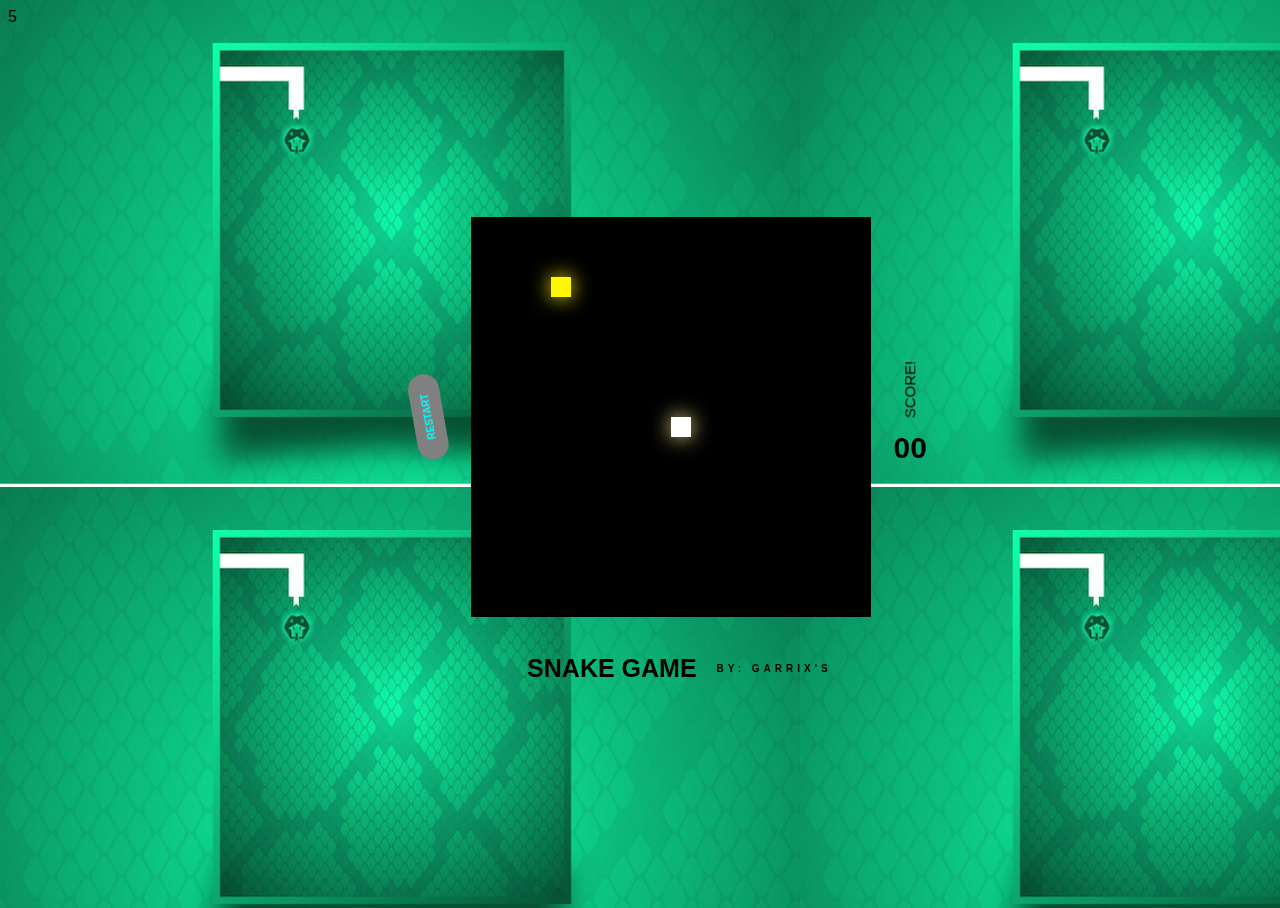
==== Snake Game/index.html @ d56469d2 "Add files via upload" ====
5<!DOCTYPE html>
<html lang="en" dir="ltr">
<head>
<meta charset="utf-8">
<title>Snake Game</title>
<link rel="icon" href="image\image.avif" type="image/x-icon">
<link rel="stylesheet" href="style.css">
</head>
<body style="overflow: hidden;" background="image\image2.jpeg">
<div class="container noselect">
    <div class="wrapper">
        <button id="replay">
            <i class="fas fa-play"></i>
            RESTART
        </button>
        <div id="canvas"></div>
        <div id="ui">
            <h2>SCORE!</h2>
            <span id="score">00</span>
        </div>
    </div>
    <div id="author">
        <h1>SNAKE GAME</h1>
        <span>By: Garrix's</span>
    </div>
</div>
<script src="script.js"></script>
</body>
</html>
---- Snake Game/style.css ----
**{
    padding:0;
    margin:0;
    box-sizing: border-box; 
    overflow:hidden;
    
}
button:focus{
    outline:0;
}
html,body{
 height: 100%;
 font-family: "Poppins",sans-serif;
 color:gray;
}
body{
    background-color: #222738;
    display:flex;
    justify-content: center;
    color:black
}
canvas{
    background-color: black;
}
.container{
    display: flex;
    width: 100%;
    height: 100%;
    flex-flow: column wrap;
    justify-content: center;
    align-items: center;
}
#ui{
    display:flex;
    align-items: center;
    font-size: 10px;
    flex-flow: column;
    margin-left: 10px;
}
h2{
    font-weight: 200;
    transform: rotate(270deg);
}
#score{
    margin-top: 20px;
    font-size: 30px;
    font-weight: 800;
}
.noselect{
    user-select: none;
}
#replay{
    font-weight: 800;
    font-size: 10px;
    padding:10px 20px;
    background: #6e7886;
    transform: rotate(260deg);
    transition: all 200ms cubic-bezier (0.4,0,0,2,1,);
    cursor: pointer;
    border:none;
    border-radius: 20px;
    color:#00FFFF
}
#replay{
    background: #00BFFF;
    background: #808080;
    transition: all 200ms cubic-bezier (0,4,0,0,2,1,);
}
#replay svg{
margin-right: 8px;
}
@media (max-width:600px) {

    #replay{
            margin-bottom: 20px;
    }
    #replay,h2{
        transform: rotate(0deg);
    }
    #ui{
        flex-flow:row wrap;
        margin-left: 20px;
    }
    #score{
        margin-top: 0;
        margin-left: 20px;
    }
    .container{
        flex-flow: 0;
    }
}
#author{
    width: 100%;
    bottom:40px;
    display: inline-flex;
    align-items:center;
    justify-content:center;
    font-weight: 600;
    color: inherit;
    text-transform: uppercase;
    padding-left: 35px;
}
#author span{
    font-size:10px;
    margin-left:20px;
    color:inherit;
    letter-spacing: 4px;
}
#author h1{
    font-size: 25px;
}
.wrapper{
    display:flex;
    flex-flow: row wrap;
    justify-content: center;
    align-items: center;
    margin-bottom: 20px;
}
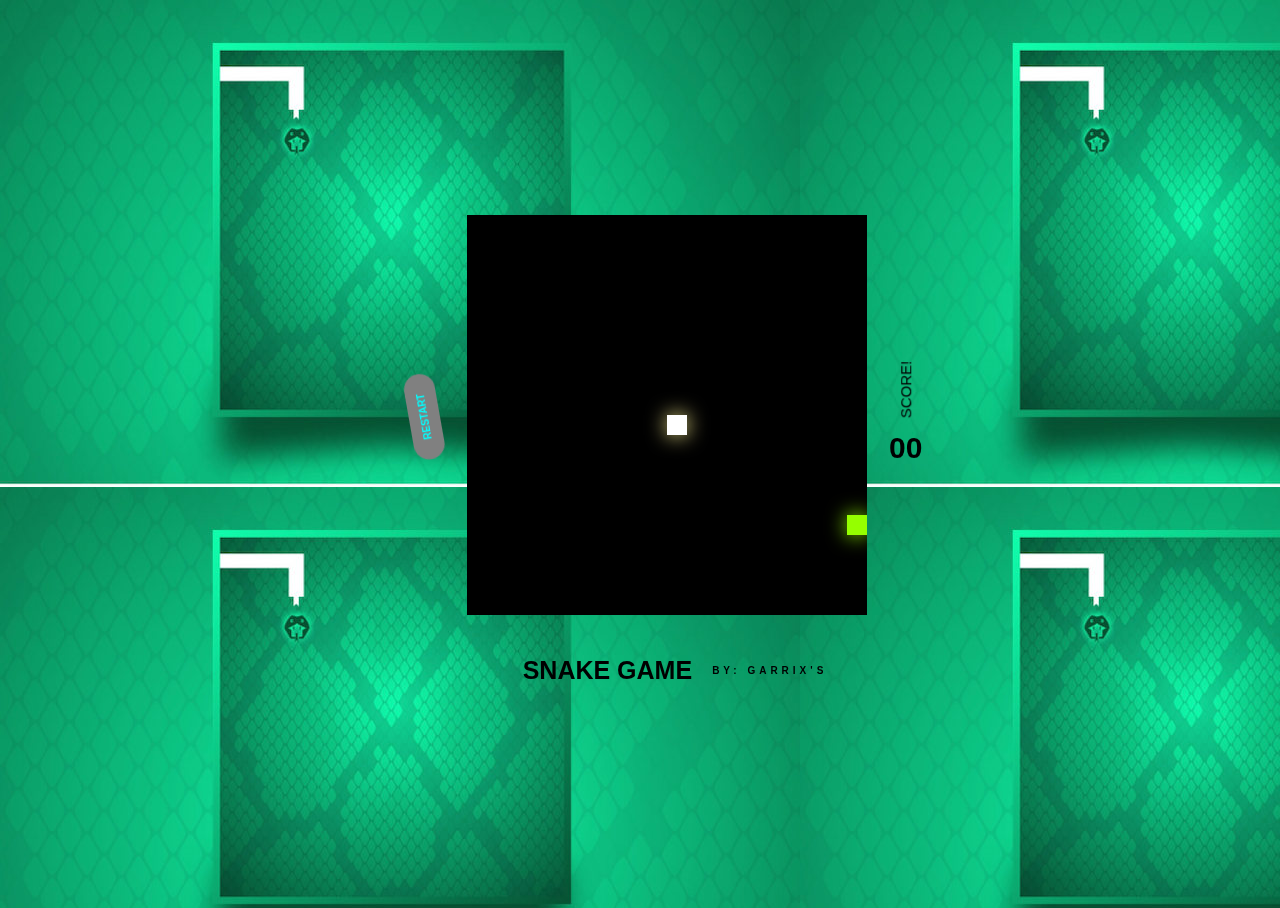
==== commit 4754ec59: "Update index.html" ====
--- a/Snake Game/index.html
+++ b/Snake Game/index.html
@@ -1,4 +1,4 @@
-5<!DOCTYPE html>
+<!DOCTYPE html>
 <html lang="en" dir="ltr">
 <head>
 <meta charset="utf-8">
@@ -26,4 +26,4 @@
 </div>
 <script src="script.js"></script>
 </body>
-</html>+</html>
